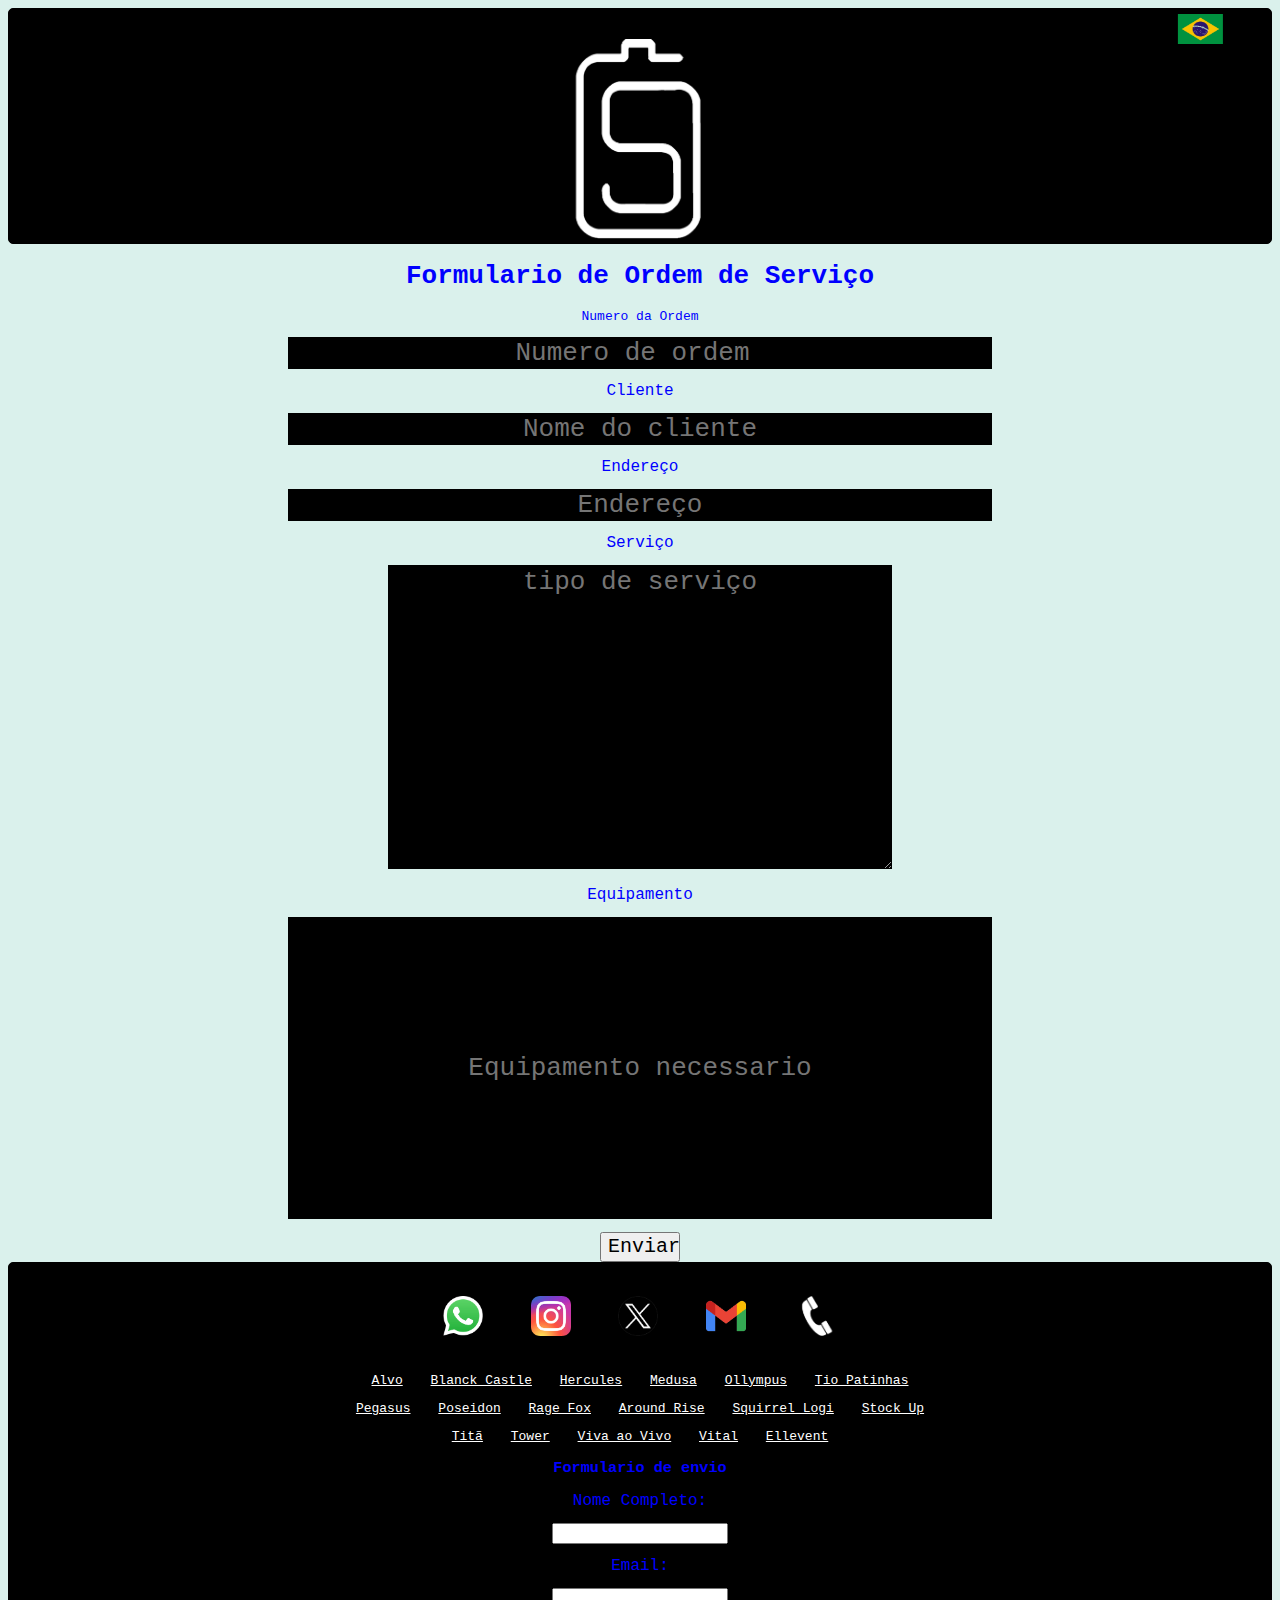
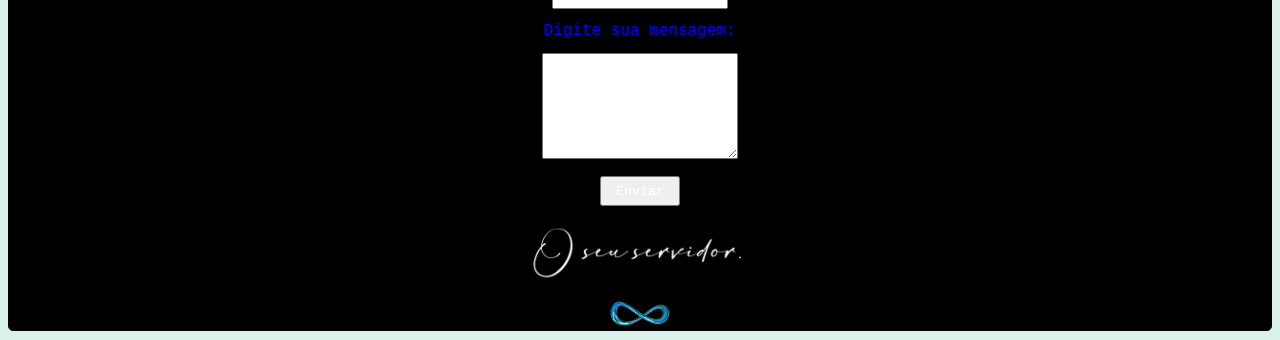
==== index.html @ a1742ab5 "Update index.html" ====
<!DOCTYPE html>
<html lang="pt-BR">
<head>
    <meta charset="UTF-8">
    <meta name="viewport" content="width=device-width, initial-scale=0.5">
    <title>OServer</title>
    <link rel="stylesheet" href="index.css">
</head>
<body>
    <div class="cabecalho">
        <img src="imagens/brasil.png" alt="brasil" class="brasil"><br><br>
    <img src="imagens/osbc.png" class="logo">
</div>
    <h1>Formulario de Ordem de Serviço</h1>
  <div class="page" 
  <form method="get"
        <label for="text">Numero da Ordem</label>
      <p><input type="number" placeholder="Numero de ordem"  class="nmr"></input></p>
      <label for="text">Cliente</label>
      <p><input type="text" placeholder="Nome do cliente"  class="cliente"></input></p>
      <label for="text">Endereço</label>
      <p><input type="adress" placeholder="Endereço" class="endereço"></input></p>
      <label for="text">Serviço</label>
      <p><textarea type="text" placeholder="tipo de serviço" class="serviço"></textarea></p>
      <label for="text">Equipamento</label>
      <p><input type="text" placeholder="Equipamento necessario"  class="equip"></input></p>
      <button type="submit" class="botao">Enviar</button>
   </form>

</div>
    <footer class="rodape">
        <p>
            <a href="https://wa.me/+5518997981868"><img src="imagens/wpp.png" class="imagem"></a>
            <a href="https://www.instagram.com/infinitycooperative?igsh=MXZuM3RjaTdxOWIzcg=="><img src="imagens/insta.png" class="imagem"></a>
            <a href="https://x.com/Infinity_Coo?t=TkvZ5YUkP1TT8DS7GPMl1A&s=09"><img src="imagens/x icon.png" class="imagem"></a>
            <a href="mailto:kayque.cardoso.9@gmail.com"><img src="imagens/gmail.png" class="imagem"></a>
            <a href="tel:+5518997981868"><img src="imagens/telefone.png" class="imagem"></a>
        </p>
        <p>
            <p>
            <a href="https://infinitycooperative.github.io/Alvo/" class="cooperacao1">Alvo</a>
            <a href="https://infinitycooperative.github.io/Blanck_Castle/" class="cooperacao1">Blanck Castle</a>
            <a href="https://infinitycooperative.github.io/Hercules/" class="cooperacao1">Hercules</a>
            <a href="https://infinitycooperative.github.io/Medusa/" class="cooperacao1">Medusa</a>
            <a href="https://infinitycooperative.github.io/Ollympus/" class="cooperacao1">Ollympus</a>    
            <a href="https://infinitycooperative.github.io/Tio_patinhas/" class="cooperacao2">Tio Patinhas</a>
            </p><a href="https://infinitycooperative.github.io/Pegasus/" class="cooperacao2">Pegasus</a>
            <a href="https://infinitycooperative.github.io/Poseidon/" class="cooperacao2">Poseidon</a>
            <a href="https://infinitycooperative.github.io/Rage_fox/" class="cooperacao2">Rage Fox</a>
            <a href="https://infinitycooperative.github.io/Around_Rise/" class="cooperacao2">Around Rise</a>   
            <a href="https://infinitycooperative.github.io/Squirrel_logi/" class="cooperacao2">Squirrel Logi</a> 
            <a href="https://infinitycooperative.github.io/Stock_up/" class="cooperacao3">Stock Up</a>
            <p><a href="https://infinitycooperative.github.io/Tita/" class="cooperacao3">Titã</a>
            <a href="https://infinitycooperative.github.io/Tower/" class="cooperacao3">Tower</a>
            <a href="https://infinitycooperative.github.io/Viva_ao_vivo/" class="cooperacao3">Viva ao Vivo</a>
            <a href="https://infinitycooperative.github.io/Vital/" class="cooperacao3">Vital</a>
            <a href="https://infinitycooperative.github.io/Ellevent/" class="cooperacao3">Ellevent</a>
            </p>
        </P>
        <h3>Formulario de envio</h3>
        <form action="POST" method="POST">
            <p><label>Nome Completo:</label></p>
            <p><input type="text" name="Nome completo" required/></p>
            <p><label>Email:</label></p>
            <p><input type="email" name="Email" required/></p>
            <p><label>Digite sua mensagem:</label></p>
            <p><textarea class="mensagem"></textarea></p>
            <p><button type="sendto:infinitycooperativa@gmail.com" class="botom" required>Enviar</button></p>
        </form>
<p><img src="imagens/slogan oserver.png" class="slogan"></p>
   <a href="https://infinitycooperative.github.io/Alem_de_um_status/"><img class="referencia" src="imagens/infinity icon.png"></a>
</footer>
</body>
</html>
---- index.css ----
body{
    background-color: rgb(218, 241, 236);
}
*{
    align-items: center;
    text-align: center;
    font-family: monospace;
    color: blue;
}
.voltar{
    height: 30px;
    margin-left: 90%;
}
.cabecalho{
    background-color:black;
    border-width: 0.7px;
    border-style: solid;
    border-color: #000;
    border-radius: 5px;
    height: auto;
}
.brasil{
    position: fixed;
    height: 30px;
    margin-left:42%;
    margin-top: 5px;
}
.logo{
    margin-top: 0px;
    position: relative;
    height: 200px;
}
label{
    font-size: large;
}
.nmr{
    width: 700px;
    color: white;
    background-color: black;
    font-size: xx-large;
    border: 0px;
    scrollbar-color: black;
}
.cliente{
    width: 700px;
    color: white;
    background-color: black;
    font-size: xx-large;
    border: 0px;
}
.endereço{
    width: 700px;
    color: white;
    background-color: black;
    font-size: xx-large;
    border: 0px;
}
.serviço{
    height: 300px;
    width: 500px;
    color: white;
    background-color: black;
    font-size: xx-large;
    border: 0px;
}
.equip{
    height: 300px;
    width: 700px;
    color: white;
    background-color: black;
    font-size: xx-large;
    border: 0px;  
}
button{
    color: white;
    height: 30px;
    width: 80px;
}
.botao{
    font-size: x-large;
    color: black;
}
.rodape{
    background-color:black;
    border-radius: 5px;
    border-width: 0.7px;
    border-style: solid;
    border-color: #000;
    height: auto;
}
.imagem{
    position: relative;
    height: 40px;
    margin: 20px;
}
.mensagem{
    height: 100px;
    width: 190px;
}
.cooperacao1{
    position: relative;
    margin: 10px;
    color: white;
}
.cooperacao2{
    position: relative;
    margin: 10px;
    color: white;
}
.cooperacao3{
    position: relative;
    margin: 10px;
    color: white;
}
.slogan{
    position: relative;
    height: 65px;
}
.referencia{
    position: relative;
    height: 25px;
}
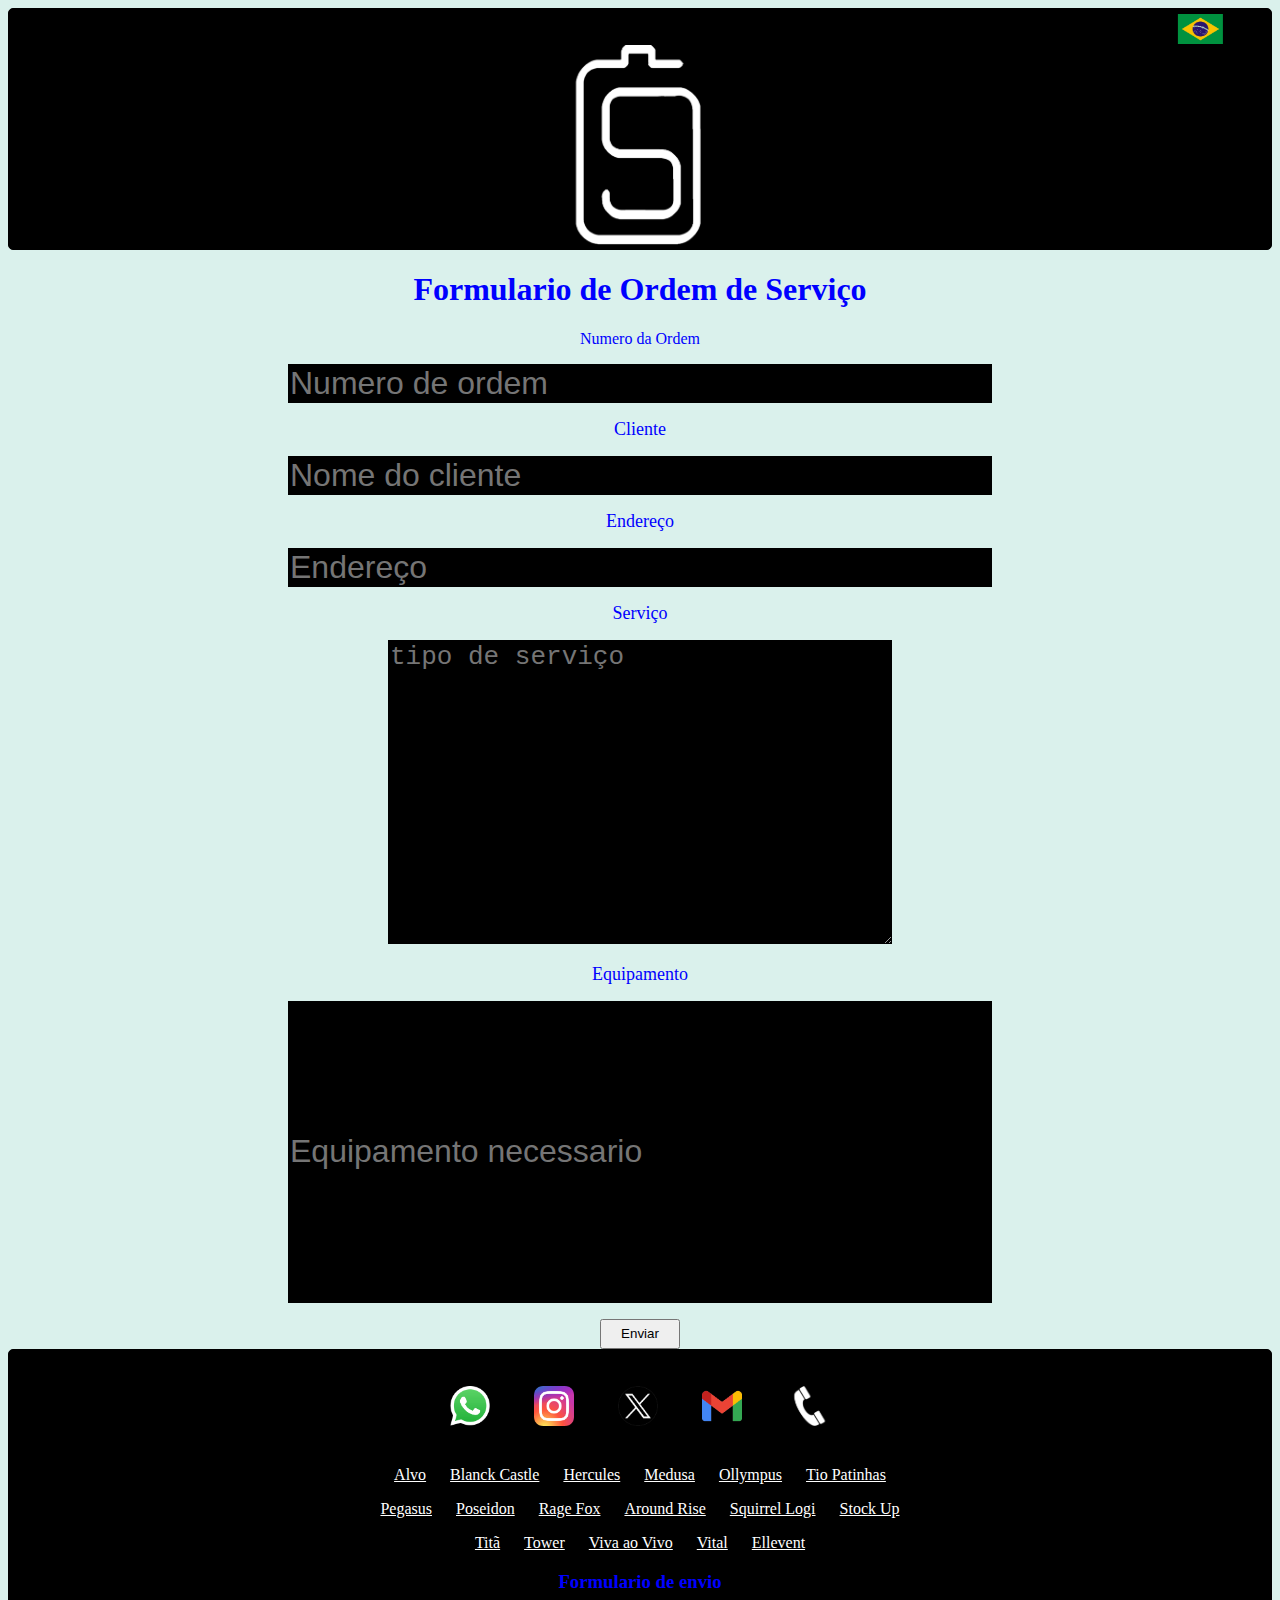
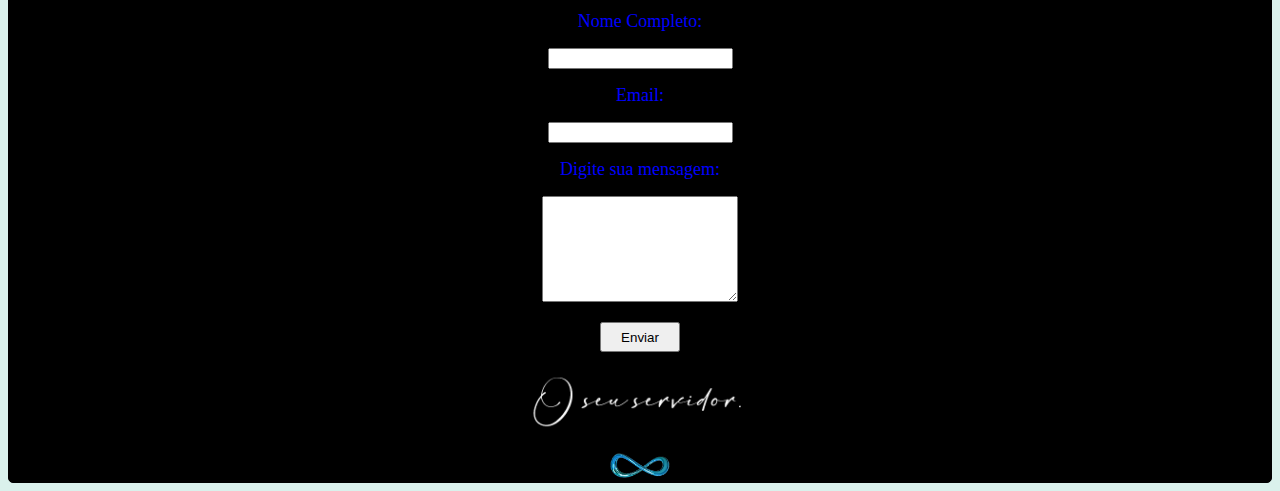
==== commit 2282f639: "Update index.html" ====
--- a/index.html
+++ b/index.html
@@ -65,7 +65,7 @@
             <p><input type="email" name="Email" required/></p>
             <p><label>Digite sua mensagem:</label></p>
             <p><textarea class="mensagem"></textarea></p>
-            <p><button type="sendto:infinitycooperativa@gmail.com" class="botom" required>Enviar</button></p>
+            <p><button type="sendto:infinitycooperativa@gmail.com" class="botao" required>Enviar</button></p>
         </form>
 <p><img src="imagens/slogan oserver.png" class="slogan"></p>
    <a href="https://infinitycooperative.github.io/Alem_de_um_status/"><img class="referencia" src="imagens/infinity icon.png"></a>
--- a/index.css
+++ b/index.css
@@ -1,10 +1,6 @@
 body{
     background-color: rgb(218, 241, 236);
-}
-*{
-    align-items: center;
     text-align: center;
-    font-family: monospace;
     color: blue;
 }
 .voltar{
@@ -71,13 +67,13 @@
     font-size: xx-large;
     border: 0px;  
 }
-button{
+.botao{
     color: white;
     height: 30px;
     width: 80px;
 }
 .botao{
-    font-size: x-large;
+    text-align: center;
     color: black;
 }
 .rodape{
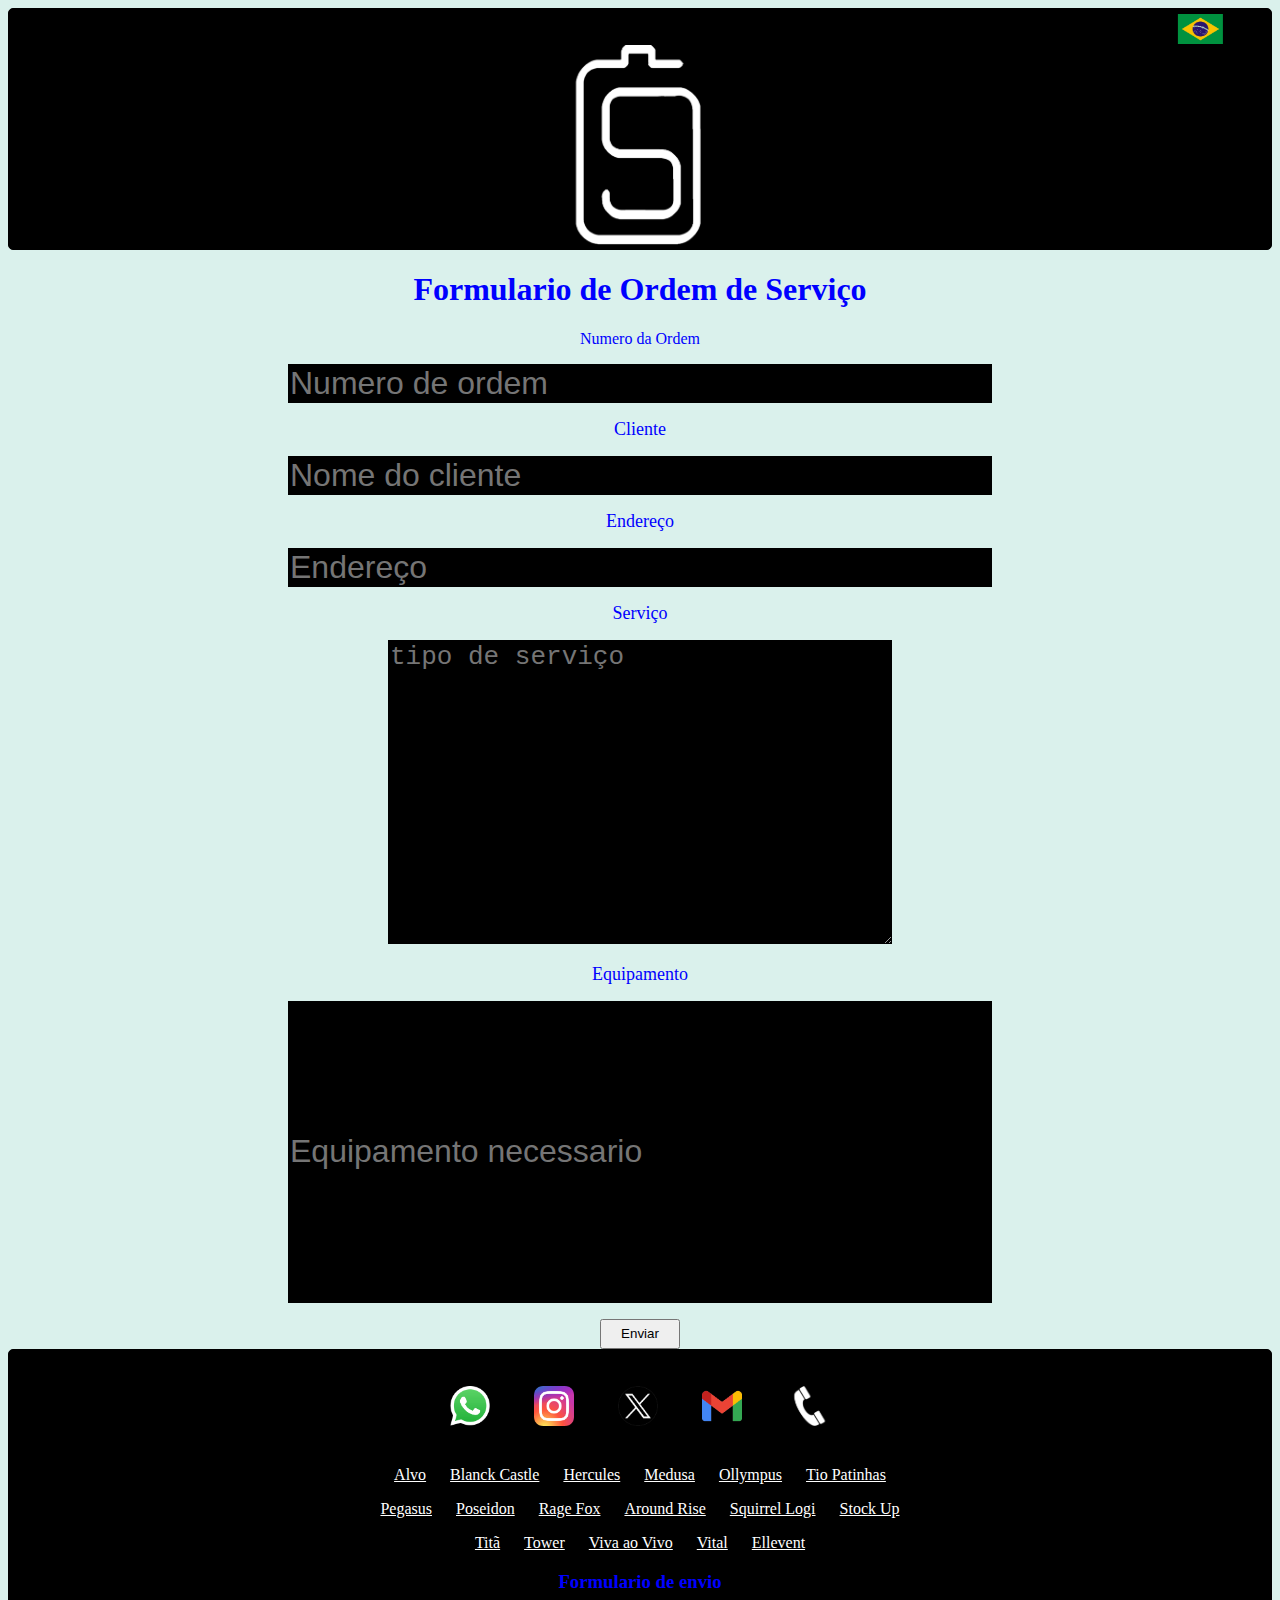
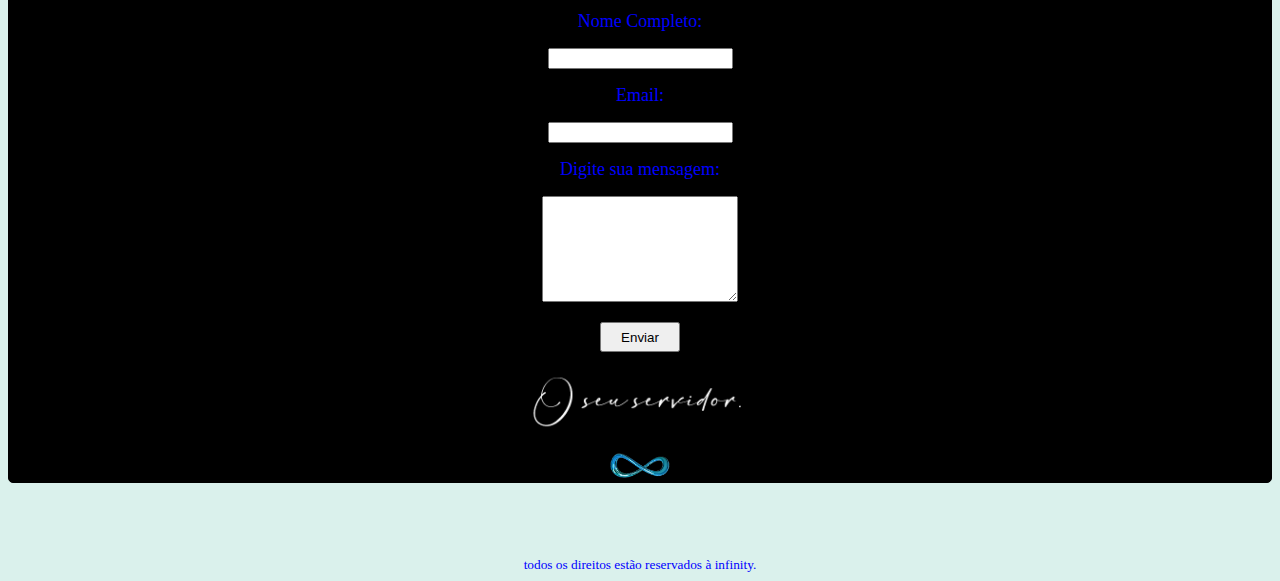
==== commit d3a40bf4: "Update index.html" ====
--- a/index.html
+++ b/index.html
@@ -70,5 +70,7 @@
 <p><img src="imagens/slogan oserver.png" class="slogan"></p>
    <a href="https://infinitycooperative.github.io/Alem_de_um_status/"><img class="referencia" src="imagens/infinity icon.png"></a>
 </footer>
+    <br><br><br><br>
+    <small>todos os direitos estão reservados à infinity.</small>
 </body>
 </html>
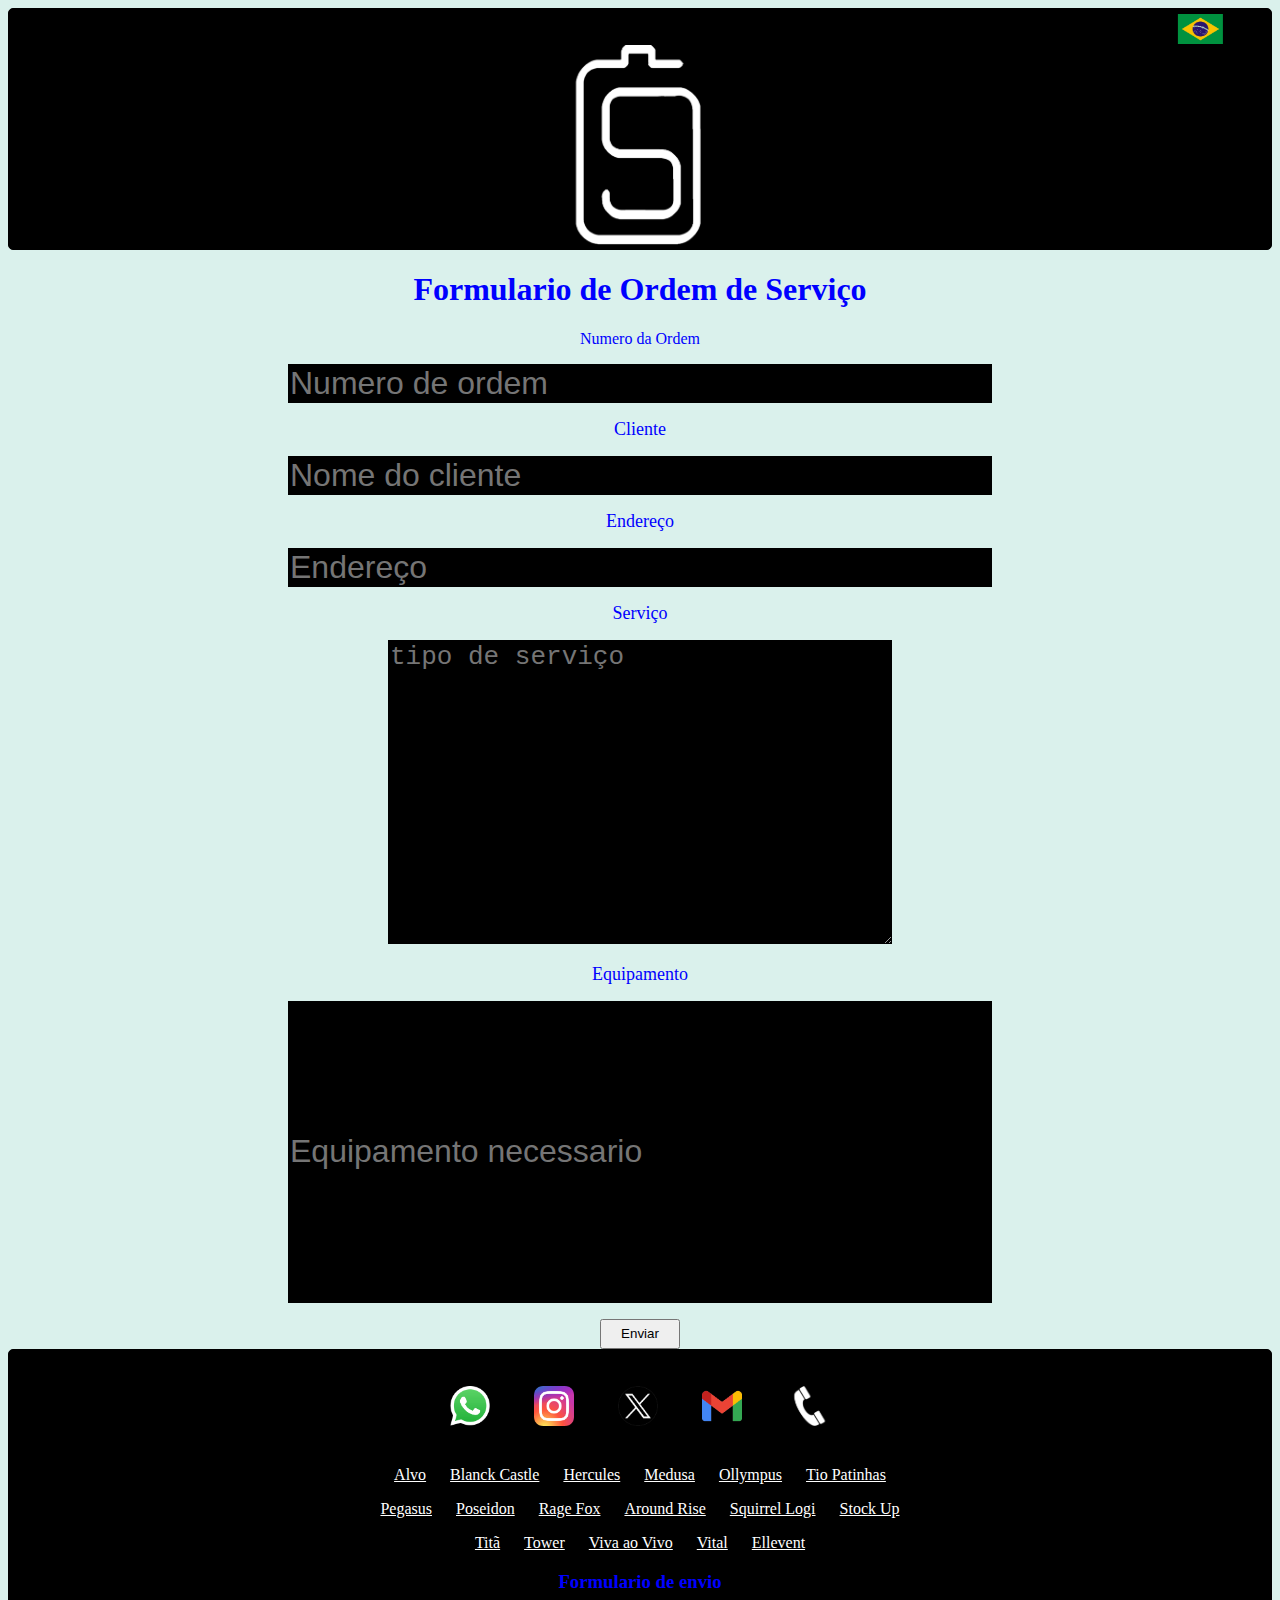
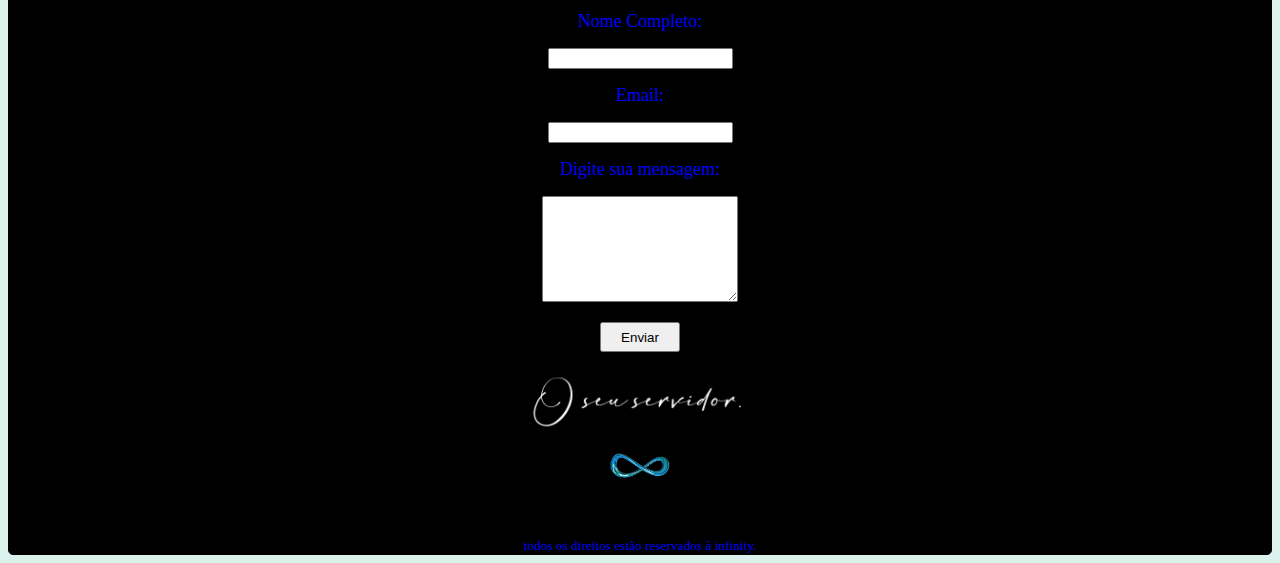
==== commit 1dce31a3: "Update index.html" ====
--- a/index.html
+++ b/index.html
@@ -69,8 +69,9 @@
         </form>
 <p><img src="imagens/slogan oserver.png" class="slogan"></p>
    <a href="https://infinitycooperative.github.io/Alem_de_um_status/"><img class="referencia" src="imagens/infinity icon.png"></a>
-</footer>
-    <br><br><br><br>
+<br><br><br><br>
     <small>todos os direitos estão reservados à infinity.</small>
+    </footer>
+    
 </body>
 </html>
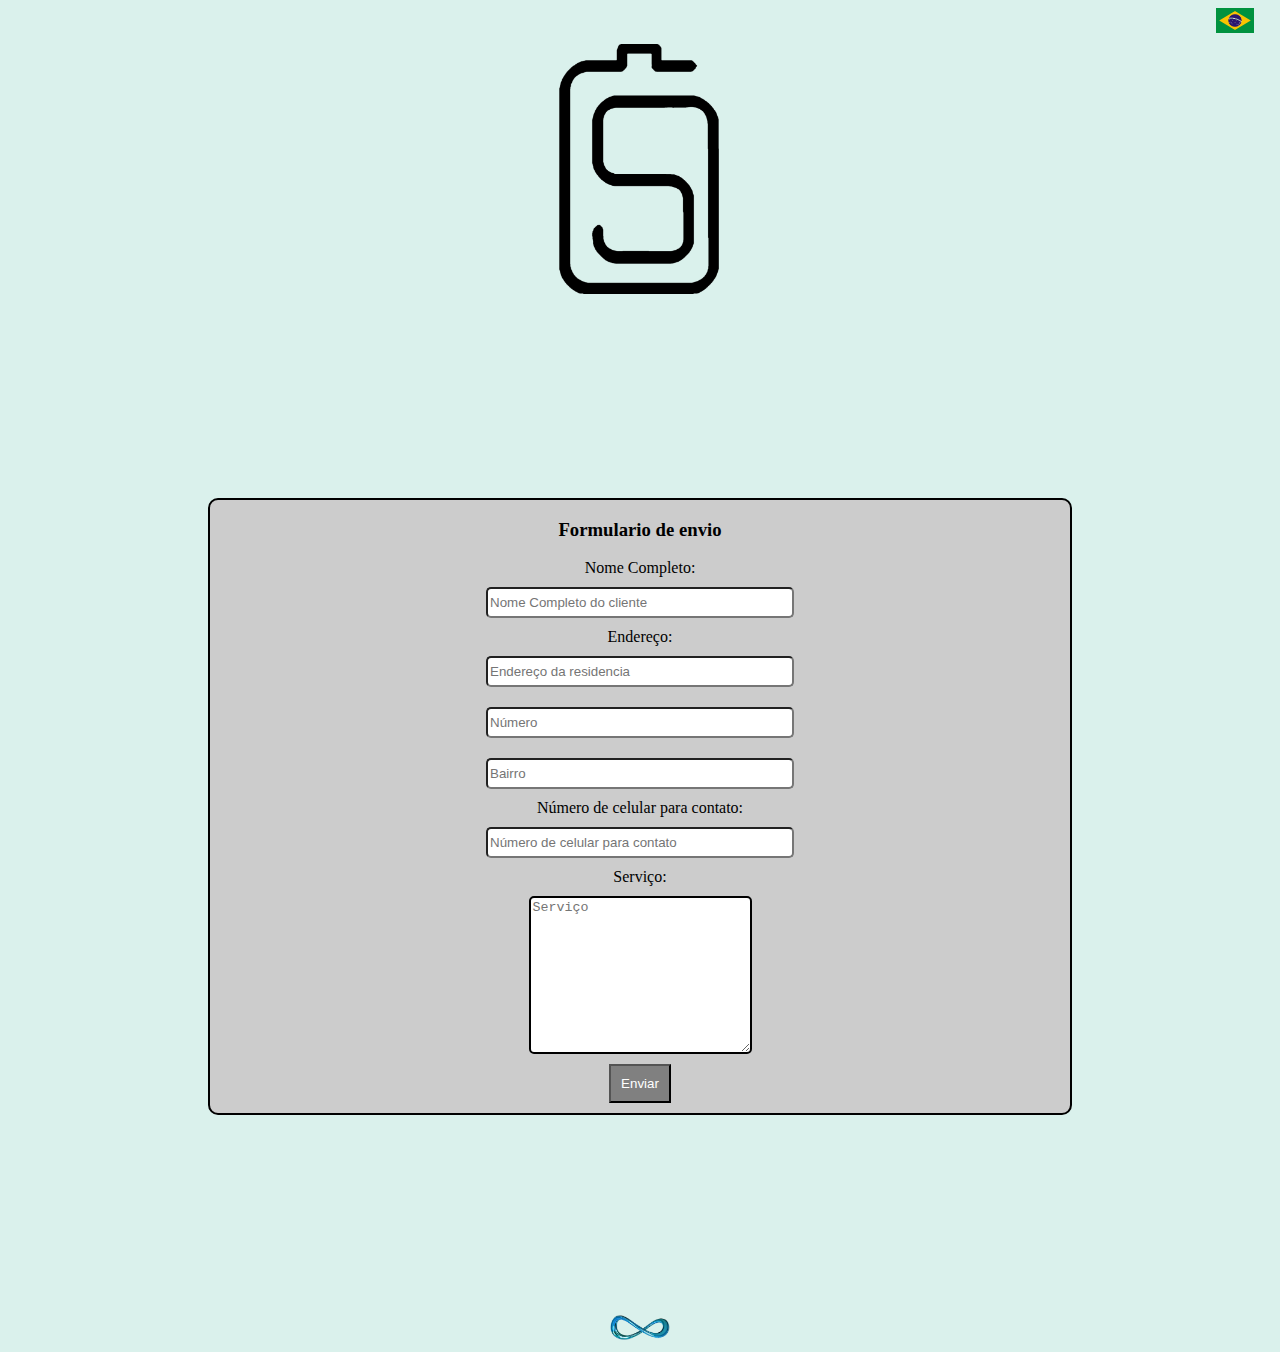
==== commit 6806d760: "Add files via upload" ====
--- a/index.html
+++ b/index.html
@@ -4,74 +4,32 @@
     <meta charset="UTF-8">
     <meta name="viewport" content="width=device-width, initial-scale=0.5">
     <title>OServer</title>
-    <link rel="stylesheet" href="index.css">
+    <link rel="stylesheet" href="cascata.css">
 </head>
-<body>
-    <div class="cabecalho">
-        <img src="imagens/brasil.png" alt="brasil" class="brasil"><br><br>
-    <img src="imagens/osbc.png" class="logo">
-</div>
-    <h1>Formulario de Ordem de Serviço</h1>
-  <div class="page" 
-  <form method="get"
-        <label for="text">Numero da Ordem</label>
-      <p><input type="number" placeholder="Numero de ordem"  class="nmr"></input></p>
-      <label for="text">Cliente</label>
-      <p><input type="text" placeholder="Nome do cliente"  class="cliente"></input></p>
-      <label for="text">Endereço</label>
-      <p><input type="adress" placeholder="Endereço" class="endereço"></input></p>
-      <label for="text">Serviço</label>
-      <p><textarea type="text" placeholder="tipo de serviço" class="serviço"></textarea></p>
-      <label for="text">Equipamento</label>
-      <p><input type="text" placeholder="Equipamento necessario"  class="equip"></input></p>
-      <button type="submit" class="botao">Enviar</button>
-   </form>
+<body> 
+    <img src="imagens/brasil.png" class="brasil"><br><br>
+    <img src="imagens/ospt.png" class="logo">
+        <form action="processar.php" method="post">
+        <h3>Formulario de envio</h3>
+        <Label for="nome">Nome Completo:</Label>
+        <input type="text" name="name" placeholder="Nome Completo do cliente" required>
+        <Label for="endereço">Endereço:</Label>
+        <input type="text" name="text" placeholder="Endereço da residencia" required>
+        <input type="number" name="number" placeholder="Número" required>
+        <input type="text" name="text" placeholder="Bairro" required>
+        <Label for="celular">Número de celular para contato:</Label>
+        <input type="text" name="tel" placeholder="Número de celular para contato">
+        <Label>Serviço:</Label>
+        <textarea name="message" cols="25" rows="10" placeholder="Serviço" required></textarea>
+        <input type="text" name="honeypot" style="display:none">
+        <input type="hidden" name="accessKey" value="421010f3-2237-43f5-8ea0-b342e7e64d89">
+        <input type="hidden" name="subject" value="Contact us from - kayque.cardoso.9@gmail.com" />
+        <input type="hidden" name="replyTo" value="@">
+        <input type="hidden" name="redirectTo" value="https://infinitycooperative.github.io/Oserver/">
+        <!--<input type="submit" value="Enviar" />-->
+        <button type="submit">Enviar</button>
+    </form>
 
-</div>
-    <footer class="rodape">
-        <p>
-            <a href="https://wa.me/+5518997981868"><img src="imagens/wpp.png" class="imagem"></a>
-            <a href="https://www.instagram.com/infinitycooperative?igsh=MXZuM3RjaTdxOWIzcg=="><img src="imagens/insta.png" class="imagem"></a>
-            <a href="https://x.com/Infinity_Coo?t=TkvZ5YUkP1TT8DS7GPMl1A&s=09"><img src="imagens/x icon.png" class="imagem"></a>
-            <a href="mailto:kayque.cardoso.9@gmail.com"><img src="imagens/gmail.png" class="imagem"></a>
-            <a href="tel:+5518997981868"><img src="imagens/telefone.png" class="imagem"></a>
-        </p>
-        <p>
-            <p>
-            <a href="https://infinitycooperative.github.io/Alvo/" class="cooperacao1">Alvo</a>
-            <a href="https://infinitycooperative.github.io/Blanck_Castle/" class="cooperacao1">Blanck Castle</a>
-            <a href="https://infinitycooperative.github.io/Hercules/" class="cooperacao1">Hercules</a>
-            <a href="https://infinitycooperative.github.io/Medusa/" class="cooperacao1">Medusa</a>
-            <a href="https://infinitycooperative.github.io/Ollympus/" class="cooperacao1">Ollympus</a>    
-            <a href="https://infinitycooperative.github.io/Tio_patinhas/" class="cooperacao2">Tio Patinhas</a>
-            </p><a href="https://infinitycooperative.github.io/Pegasus/" class="cooperacao2">Pegasus</a>
-            <a href="https://infinitycooperative.github.io/Poseidon/" class="cooperacao2">Poseidon</a>
-            <a href="https://infinitycooperative.github.io/Rage_fox/" class="cooperacao2">Rage Fox</a>
-            <a href="https://infinitycooperative.github.io/Around_Rise/" class="cooperacao2">Around Rise</a>   
-            <a href="https://infinitycooperative.github.io/Squirrel_logi/" class="cooperacao2">Squirrel Logi</a> 
-            <a href="https://infinitycooperative.github.io/Stock_up/" class="cooperacao3">Stock Up</a>
-            <p><a href="https://infinitycooperative.github.io/Tita/" class="cooperacao3">Titã</a>
-            <a href="https://infinitycooperative.github.io/Tower/" class="cooperacao3">Tower</a>
-            <a href="https://infinitycooperative.github.io/Viva_ao_vivo/" class="cooperacao3">Viva ao Vivo</a>
-            <a href="https://infinitycooperative.github.io/Vital/" class="cooperacao3">Vital</a>
-            <a href="https://infinitycooperative.github.io/Ellevent/" class="cooperacao3">Ellevent</a>
-            </p>
-        </P>
-        <h3>Formulario de envio</h3>
-        <form action="POST" method="POST">
-            <p><label>Nome Completo:</label></p>
-            <p><input type="text" name="Nome completo" required/></p>
-            <p><label>Email:</label></p>
-            <p><input type="email" name="Email" required/></p>
-            <p><label>Digite sua mensagem:</label></p>
-            <p><textarea class="mensagem"></textarea></p>
-            <p><button type="sendto:infinitycooperativa@gmail.com" class="botao" required>Enviar</button></p>
-        </form>
-<p><img src="imagens/slogan oserver.png" class="slogan"></p>
-   <a href="https://infinitycooperative.github.io/Alem_de_um_status/"><img class="referencia" src="imagens/infinity icon.png"></a>
-<br><br><br><br>
-    <small>todos os direitos estão reservados à infinity.</small>
-    </footer>
-    
+   <a href="https://infinitycooperative.github.io/Alem_de_um_status/"><img src="imagens/infinity icon.png" class="infinity"></a>
 </body>
-</html>
+</html>--- a/cascata.css
+++ b/cascata.css
@@ -0,0 +1,57 @@
+body{
+    background-color: rgb(218, 241, 236);
+    text-align: center;
+}
+.brasil{
+    position: fixed;
+    height: 25px;
+    margin-left: 45%;
+}
+.logo{
+    height: 250px;
+}
+textarea{
+    border-color: black;
+    border-width: 2px;
+    border-radius: 5px;
+    margin: 10px;
+}
+form{
+    background: #ccc;
+    display:flex;
+    flex-flow: column wrap;
+    border-radius: 10px;
+    border-color: black;
+    border-width: 2px;
+    border-style: solid;
+    justify-content:center;
+    align-items: center;
+    text-align: center;
+    margin: 200px;
+}
+input{
+    width: 300px;
+    height: 25px;
+    border-radius: 5px;
+    margin: 10px;
+}
+button{
+    background: gray;
+    color: white;
+    margin-bottom: 10px;
+    padding: 10px;
+}
+button:hover{
+    background: rgb(140, 140, 233);
+}
+.infinity{
+    height: 25px;
+}
+.ordens{
+    background: rgb(139, 139, 235);
+    display: flex;
+    flex-flow: column;
+    padding: 20px;
+    margin-top: 20px;
+    border-radius: 10px;
+}
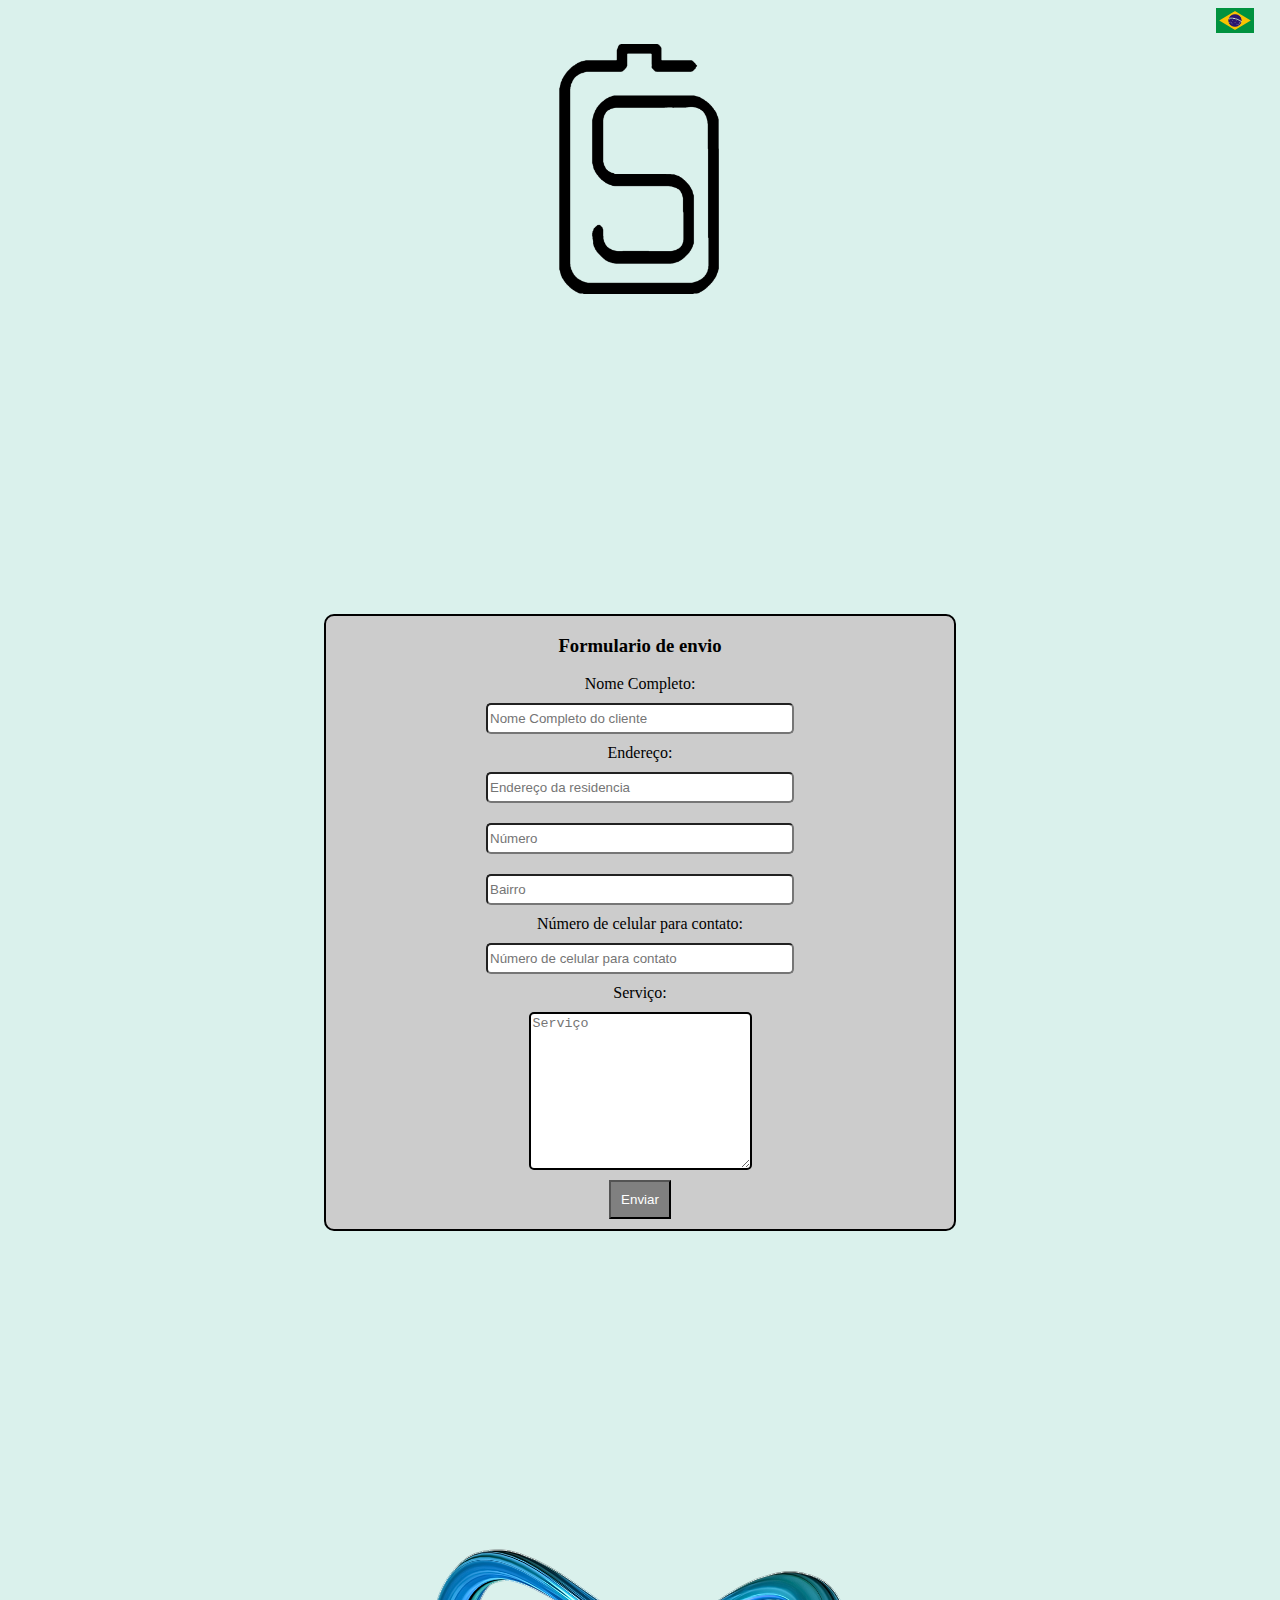
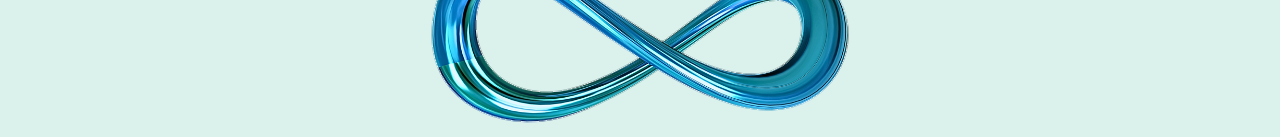
==== commit 93537dfe: "Update index.html" ====
--- a/index.html
+++ b/index.html
@@ -30,6 +30,6 @@
         <button type="submit">Enviar</button>
     </form>
 
-   <a href="https://infinitycooperative.github.io/Alem_de_um_status/"><img src="imagens/infinity icon.png" class="infinity"></a>
+   <img class="referencia" src="imagens/infinity icon.png">
 </body>
-</html>+</html>
--- a/cascata.css
+++ b/cascata.css
@@ -27,7 +27,7 @@
     justify-content:center;
     align-items: center;
     text-align: center;
-    margin: 200px;
+    margin: 25%;
 }
 input{
     width: 300px;
@@ -46,6 +46,7 @@
 }
 .infinity{
     height: 25px;
+    margin-top: 20px;
 }
 .ordens{
     background: rgb(139, 139, 235);
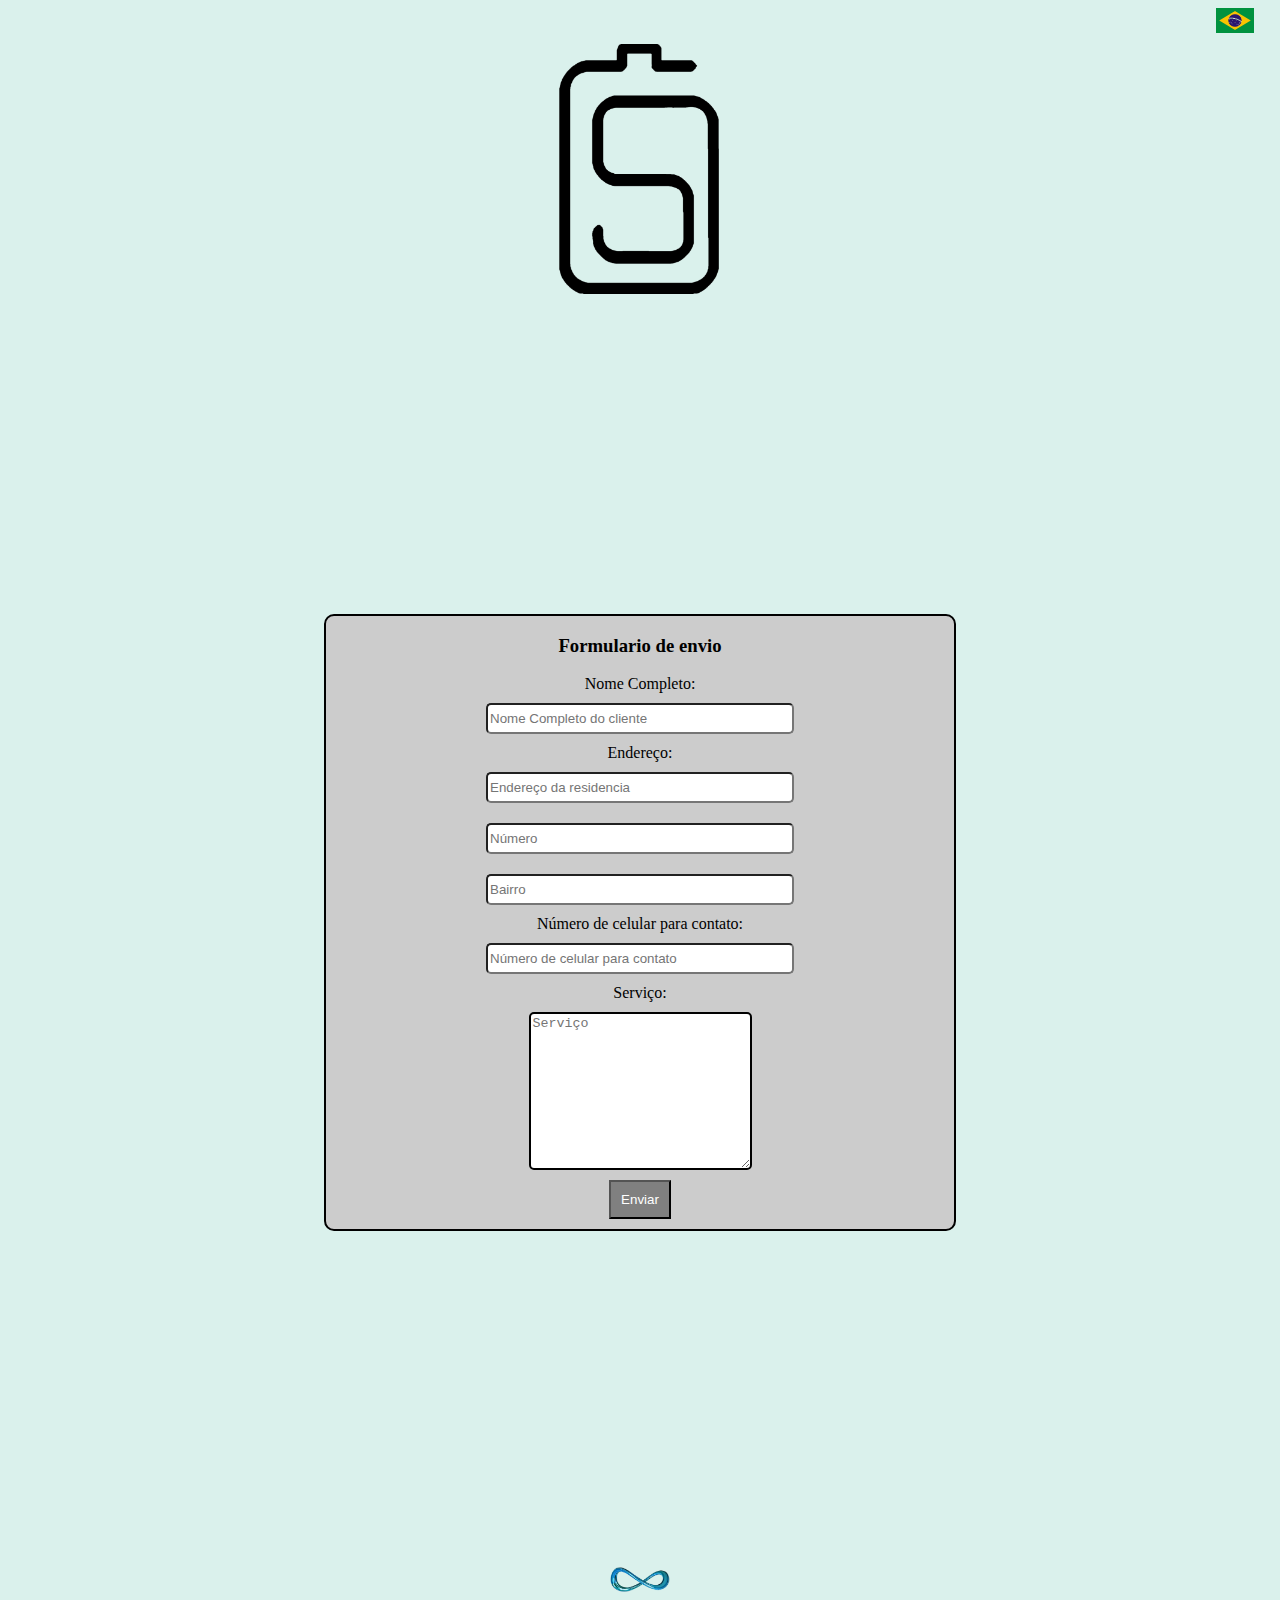
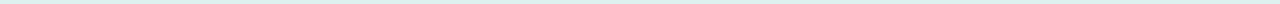
==== commit c47b2835: "Update index.html" ====
--- a/index.html
+++ b/index.html
@@ -30,6 +30,6 @@
         <button type="submit">Enviar</button>
     </form>
 
-   <img class="referencia" src="imagens/infinity icon.png">
+   <img class="infinity" src="imagens/infinity icon.png">
 </body>
 </html>
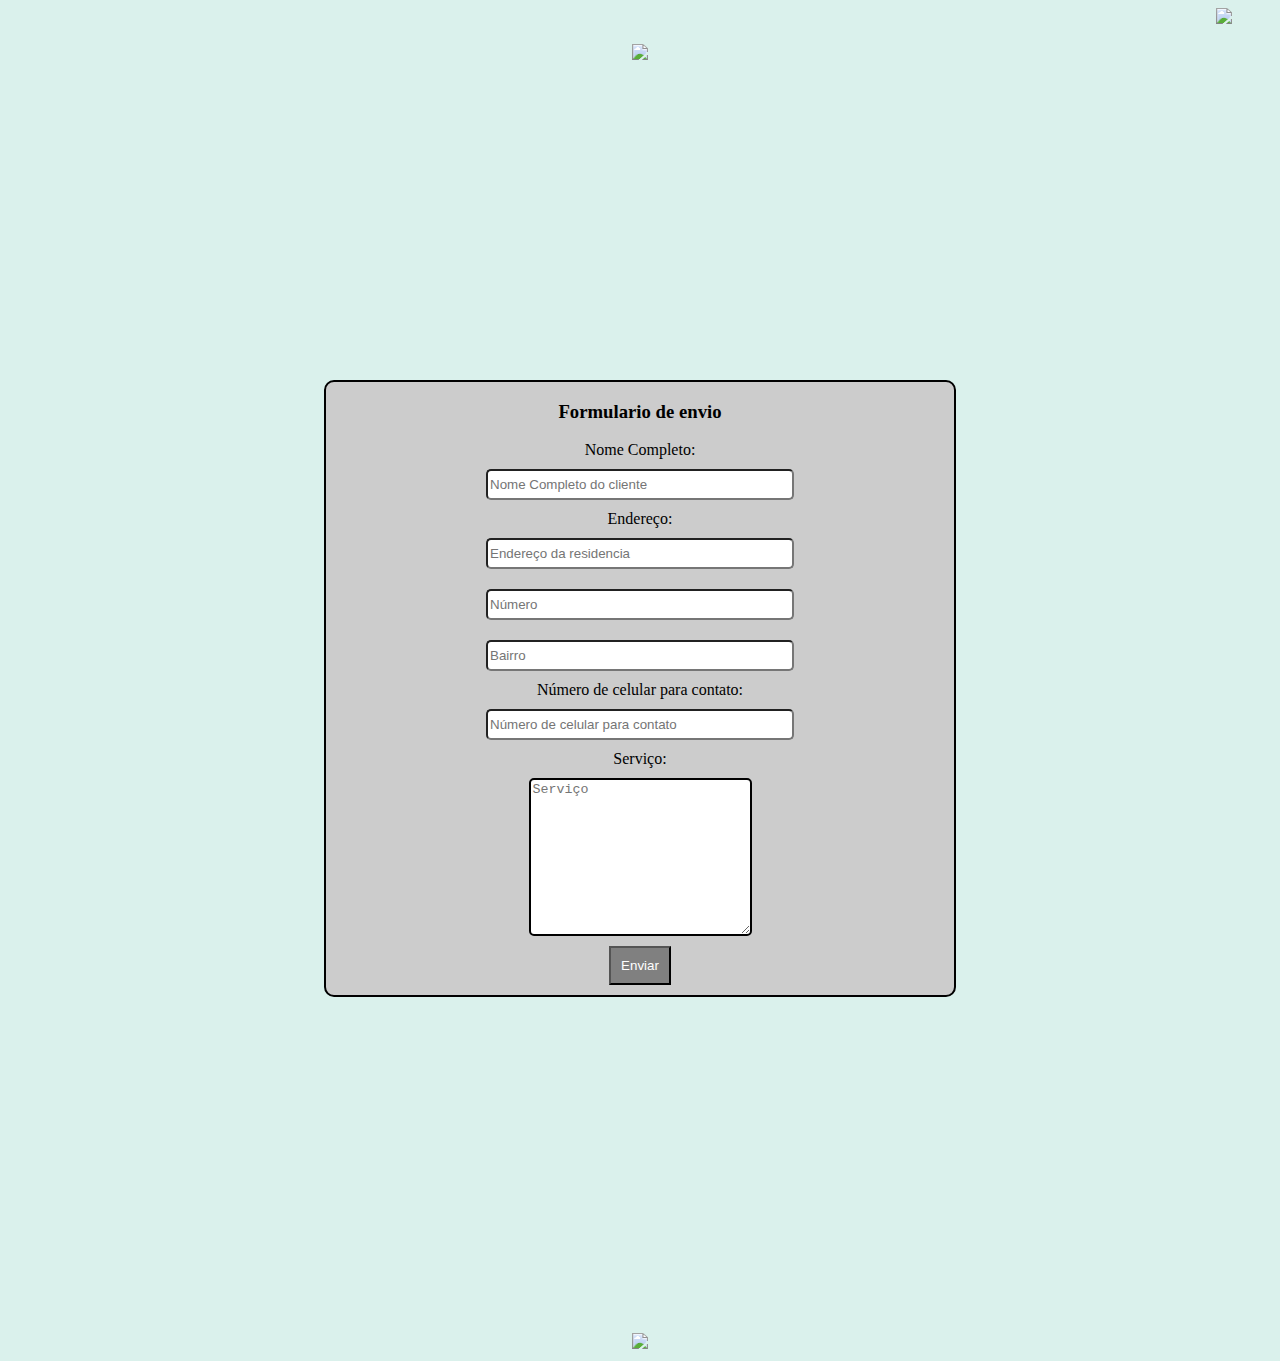
==== commit c60d9d59: "Add files via upload" ====
--- a/index.html
+++ b/index.html
@@ -4,6 +4,8 @@
     <meta charset="UTF-8">
     <meta name="viewport" content="width=device-width, initial-scale=0.5">
     <title>OServer</title>
+    <script src="config.php"></script>
+    <script src="processar.php"></script>
     <link rel="stylesheet" href="cascata.css">
 </head>
 <body> 
